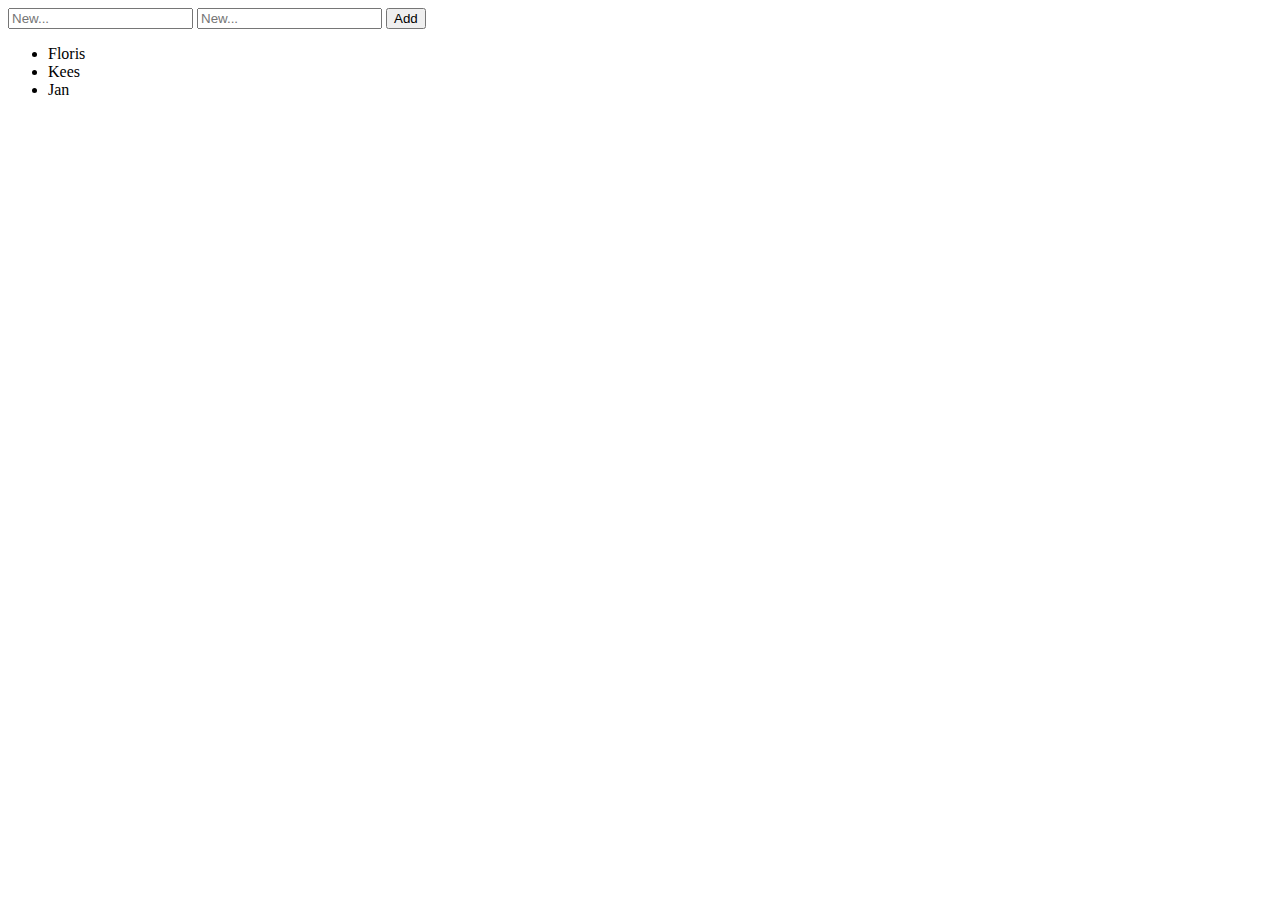
==== index.html @ f6ce6401 "versie 3 met filter functie" ====
<!DOCTYPE html>

<head>
<script>
    
    function myFilterFunction()
{

    var input, filter, ul, li, a, i, txtValue;
input = document.getElementById("myFilterBox");        
filter = input.value.toUpperCase();
 
  ul = document.getElementById("myList");
  li = ul.getElementsByTagName('li');
   
        
for (i = 0; i < li.length; i++) {
    txtValue = li[i].innerHTML;

if (txtValue.toUpperCase().indexOf(filter) > -1) {
li[i].style.display = "";
} else {
 li[i].style.display = "none";

    }
  }
}
    
    function voegIemandToe()
    
    {
    
    
var node = document.createElement("LI");
var sNaam = document.getElementById("myNewName").value;                                       // Create a <li> node
var textnode = document.createTextNode(sNaam);            // Create a text node
node.appendChild(textnode);                               // Append the text to <li>
document.getElementById("myList").appendChild(node);      // Append <li> to <ul> with id="myList"    
    
}
    
    
</script>
</head>

<html>
    
<body>


<input id="myFilterBox" type="text" onkeyup="myFilterFunction();" placeholder="New...">
<input id="myNewName" type="text " placeholder="New...">
<button onclick="voegIemandToe();">Add</button>
                      
    <ul id="myList">
<li>Floris</li>        
<li>Kees</li>
<li>Jan</li>
           
    </ul>
          
</body>    

</html>
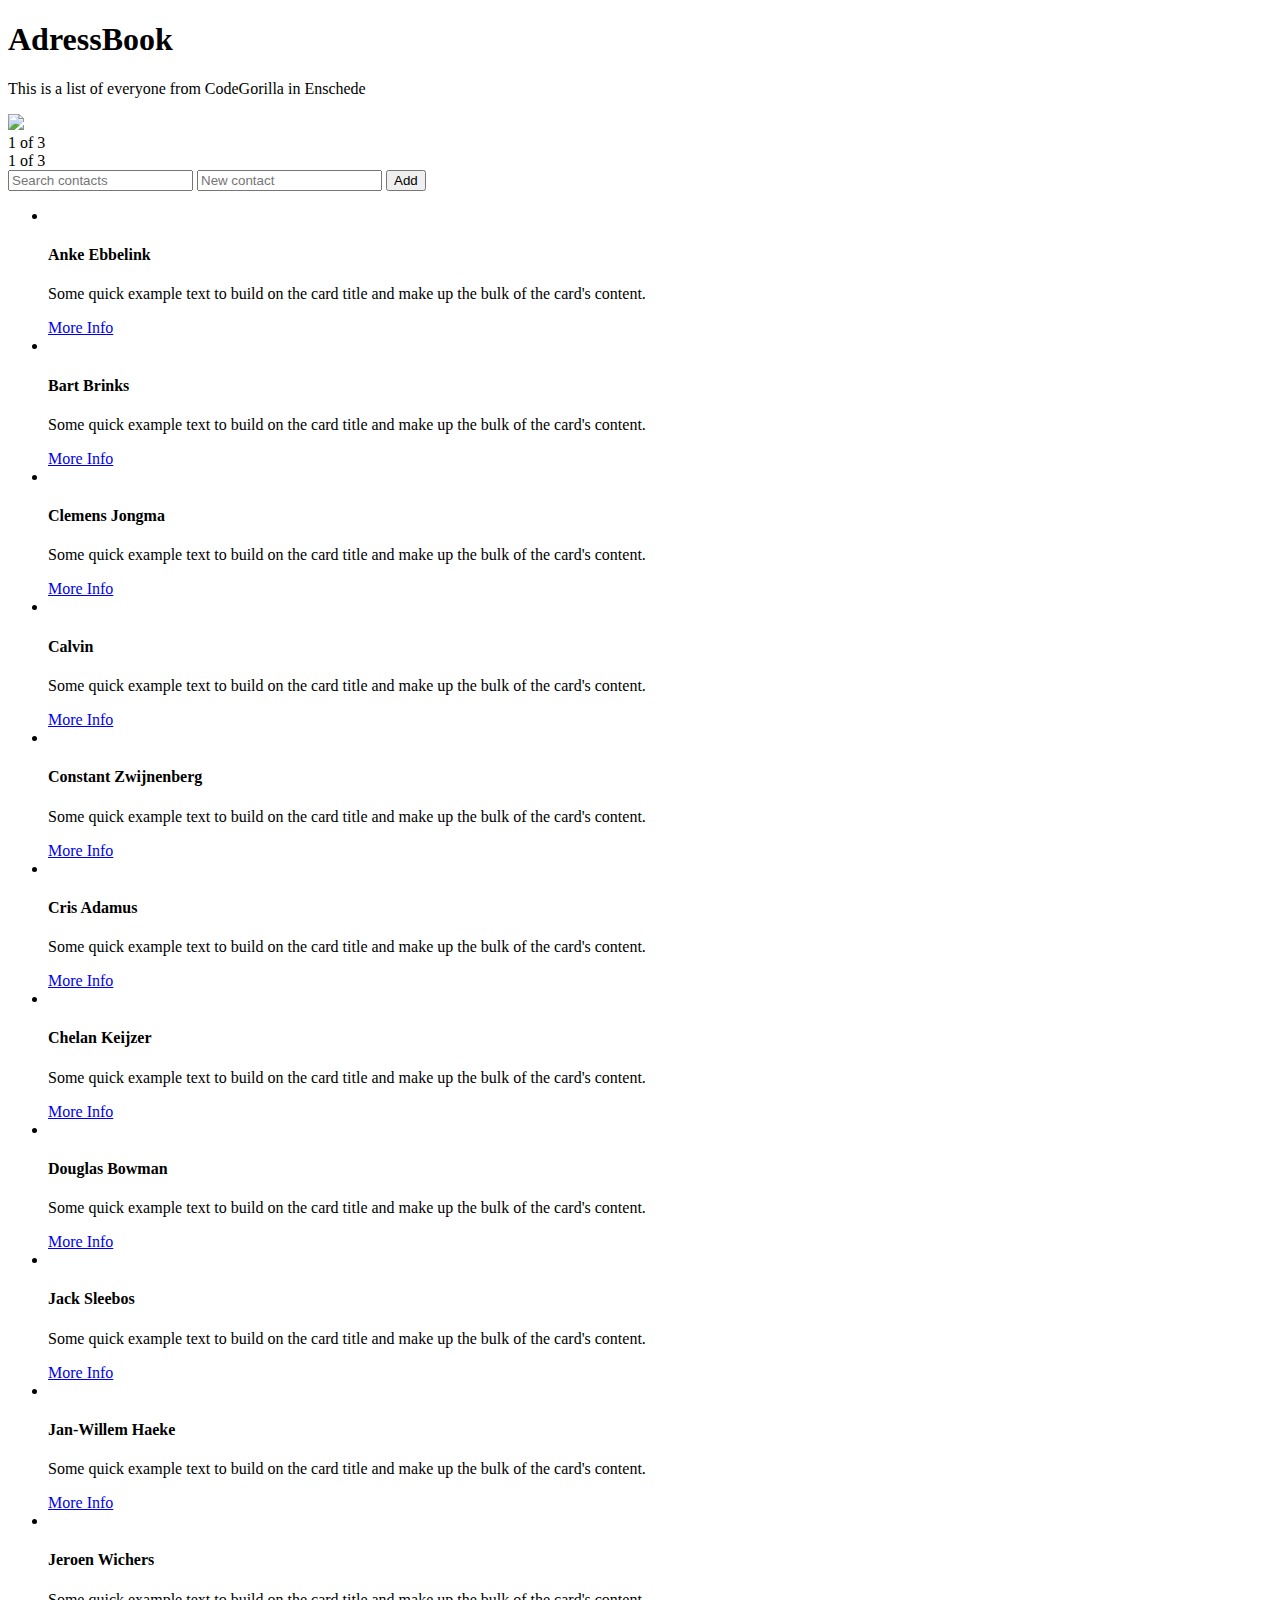
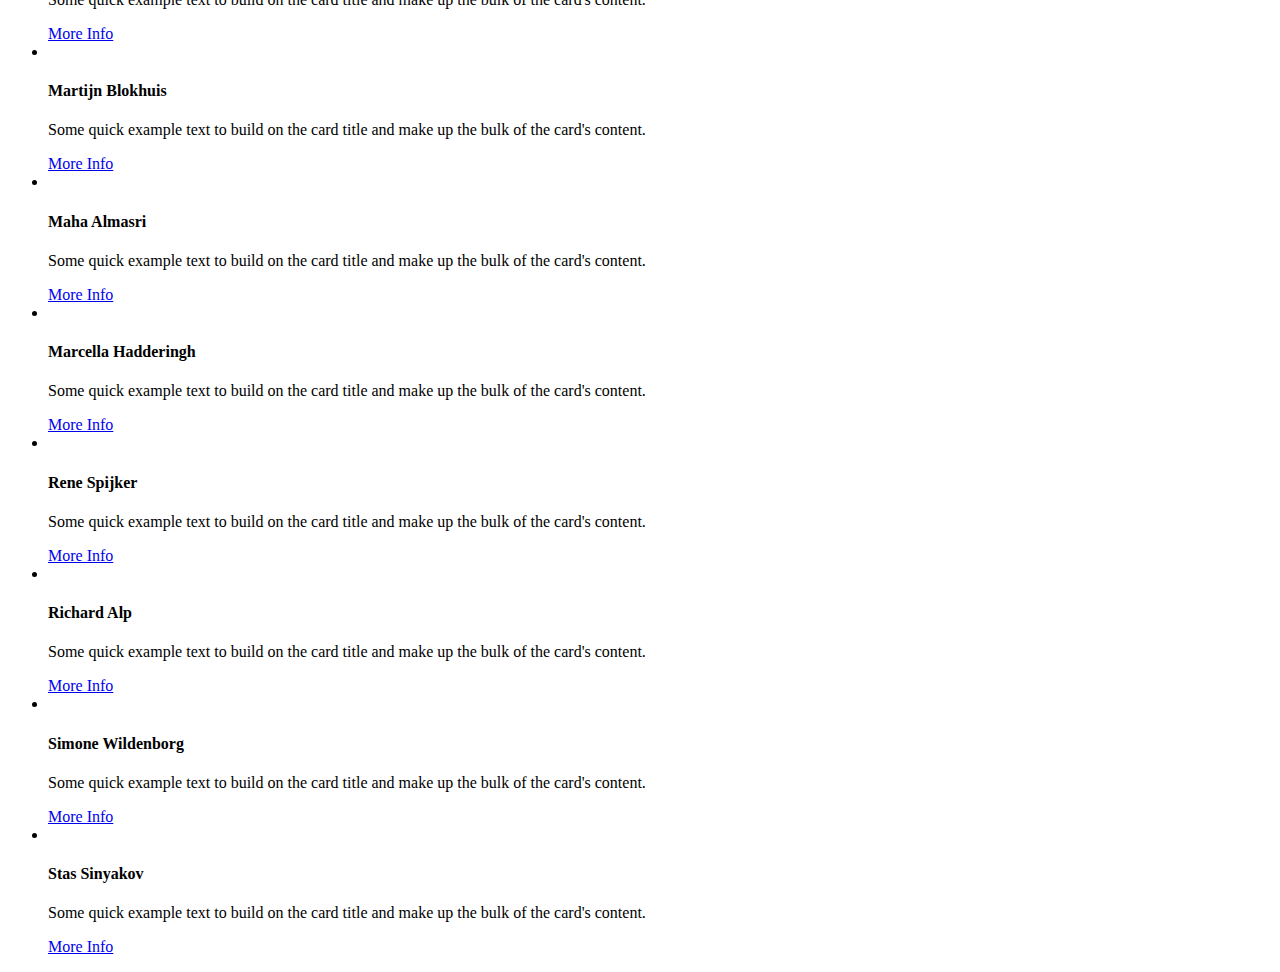
==== commit 1a2616f4: "Changed the overall look" ====
--- a/index.html
+++ b/index.html
@@ -1,7 +1,48 @@
-<!DOCTYPE html>
-
-<head>
-<script>
+<!doctype html>
+<html lang="en">
+  <head>
+    <!-- Required meta tags -->
+    <meta charset="utf-8">
+    <meta name="viewport" content="width=device-width, initial-scale=1, shrink-to-fit=no">
+
+    <!-- Bootstrap CSS -->
+    <link rel="stylesheet" href="https://stackpath.bootstrapcdn.com/bootstrap/4.1.3/css/bootstrap.min.css" integrity="sha384-MCw98/SFnGE8fJT3GXwEOngsV7Zt27NXFoaoApmYm81iuXoPkFOJwJ8ERdknLPMO" crossorigin="anonymous">
+
+    <title>AdressBook</title>
+  </head>
+  <body>
+
+   <div class="jumbotron jumbotron-fluid">
+  <div class="container">
+    <h1 class="display-4">AdressBook</h1>
+    <p class="lead">This is a list of everyone from CodeGorilla in Enschede</p>
+    <img src="img/CodeGorilla.png">
+  </div>
+</div>
+   
+   
+  </body>
+
+<!-- Equal width cols, same on all screen sizes -->
+<div class="container">
+  <div class="row">
+    <div class="col">
+      
+      
+      
+    </div>
+    <div class="col">
+      1 of 3
+    </div>
+    <div class="col">
+      1 of 3
+    </div>
+  </div>
+</div>
+
+
+
+  <script>
     
     function myFilterFunction()
 {
@@ -29,7 +70,7 @@
     function voegIemandToe()
     
     {
-    
+        
     
 var node = document.createElement("LI");
 var sNaam = document.getElementById("myNewName").value;                                       // Create a <li> node
@@ -39,26 +80,235 @@
     
 }
     
-    
 </script>
-</head>
-
-<html>
-    
-<body>
-
-
-<input id="myFilterBox" type="text" onkeyup="myFilterFunction();" placeholder="New...">
-<input id="myNewName" type="text " placeholder="New...">
+    
+<input id="myFilterBox" type="text" onkeyup="myFilterFunction();" placeholder="Search contacts">
+<input id="myNewName" type="text " placeholder="New contact">
 <button onclick="voegIemandToe();">Add</button>
                       
-    <ul id="myList">
-<li>Floris</li>        
-<li>Kees</li>
-<li>Jan</li>
-           
-    </ul>
-          
-</body>    
-
+    <ul id="myList"> 
+
+<li><div class="card">
+  <img class="card-img-top" src="img/asesoramiento_juridico-318x100.jpg" alt="">
+  <div class="card-body">
+    <h4 class="card-title">Anke Ebbelink</h4>
+    <p class="card-text">
+      Some quick example text to build on the card title
+      and make up the bulk of the card's content.
+    </p>
+    <a href="#!" class="btn btn-primary">More Info</a>
+  </div>
+</div></li>
+ 
+<li><div class="card">
+  <img class="card-img-top" src="img/asesoramiento_juridico-318x100.jpg" alt="">
+  <div class="card-body">
+    <h4 class="card-title">Bart Brinks</h4>
+    <p class="card-text">
+      Some quick example text to build on the card title
+      and make up the bulk of the card's content.
+    </p>
+    <a href="#!" class="btn btn-primary">More Info</a>
+  </div>
+</div></li>
+ 
+ <li><div class="card">
+  <img class="card-img-top" src="img/asesoramiento_juridico-318x100.jpg" alt="">
+  <div class="card-body">
+    <h4 class="card-title">Clemens Jongma</h4>
+    <p class="card-text">
+      Some quick example text to build on the card title
+      and make up the bulk of the card's content.
+    </p>
+    <a href="#!" class="btn btn-primary">More Info</a>
+  </div>
+</div></li>
+ 
+<li><div class="card">
+  <img class="card-img-top" src="img/asesoramiento_juridico-318x100.jpg" alt="">
+  <div class="card-body">
+    <h4 class="card-title">Calvin </h4>
+    <p class="card-text">
+      Some quick example text to build on the card title
+      and make up the bulk of the card's content.
+    </p>
+    <a href="#!" class="btn btn-primary">More Info</a>
+  </div>
+</div></li>
+
+<li><div class="card">
+  <img class="card-img-top" src="img/asesoramiento_juridico-318x100.jpg" alt="">
+  <div class="card-body">
+    <h4 class="card-title">Constant Zwijnenberg</h4>
+    <p class="card-text">
+      Some quick example text to build on the card title
+      and make up the bulk of the card's content.
+    </p>
+    <a href="#!" class="btn btn-primary">More Info</a>
+  </div>
+</div></li>
+
+<li><div class="card">
+  <img class="card-img-top" src="img/asesoramiento_juridico-318x100.jpg" alt="">
+  <div class="card-body">
+    <h4 class="card-title">Cris Adamus</h4>
+    <p class="card-text">
+      Some quick example text to build on the card title
+      and make up the bulk of the card's content.
+    </p>
+    <a href="#!" class="btn btn-primary">More Info</a>
+  </div>
+</div></li>
+
+<li><div class="card">
+  <img class="card-img-top" src="img/asesoramiento_juridico-318x100.jpg" alt="">
+  <div class="card-body">
+    <h4 class="card-title">Chelan Keijzer</h4>
+    <p class="card-text">
+      Some quick example text to build on the card title
+      and make up the bulk of the card's content.
+    </p>
+    <a href="#!" class="btn btn-primary">More Info</a>
+  </div>
+</div></li>
+
+<li><div class="card">
+  <img class="card-img-top" src="img/asesoramiento_juridico-318x100.jpg" alt="">
+  <div class="card-body">
+    <h4 class="card-title">Douglas Bowman</h4>
+    <p class="card-text">
+      Some quick example text to build on the card title
+      and make up the bulk of the card's content.
+    </p>
+    <a href="#!" class="btn btn-primary">More Info</a>
+  </div>
+</div></li>
+
+<li><div class="card">
+  <img class="card-img-top" src="img/asesoramiento_juridico-318x100.jpg" alt="">
+  <div class="card-body">
+    <h4 class="card-title">Jack Sleebos</h4>
+    <p class="card-text">
+      Some quick example text to build on the card title
+      and make up the bulk of the card's content.
+    </p>
+    <a href="#!" class="btn btn-primary">More Info</a>
+  </div>
+</div></li>
+
+<li><div class="card">
+  <img class="card-img-top" src="img/asesoramiento_juridico-318x100.jpg" alt="">
+  <div class="card-body">
+    <h4 class="card-title">Jan-Willem Haeke</h4>
+    <p class="card-text">
+      Some quick example text to build on the card title
+      and make up the bulk of the card's content.
+    </p>
+    <a href="#!" class="btn btn-primary">More Info</a>
+  </div>
+</div></li>
+
+<li><div class="card">
+  <img class="card-img-top" src="img/asesoramiento_juridico-318x100.jpg" alt="">
+  <div class="card-body">
+    <h4 class="card-title">Jeroen Wichers</h4>
+    <p class="card-text">
+      Some quick example text to build on the card title
+      and make up the bulk of the card's content.
+    </p>
+    <a href="#!" class="btn btn-primary">More Info</a>
+  </div>
+</div></li>
+
+<li><div class="card">
+  <img class="card-img-top" src="img/asesoramiento_juridico-318x100.jpg" alt="">
+  <div class="card-body">
+    <h4 class="card-title">Martijn Blokhuis</h4>
+    <p class="card-text">
+      Some quick example text to build on the card title
+      and make up the bulk of the card's content.
+    </p>
+    <a href="#!" class="btn btn-primary">More Info</a>
+  </div>
+</div></li>
+
+<li><div class="card">
+  <img class="card-img-top" src="img/asesoramiento_juridico-318x100.jpg" alt="">
+  <div class="card-body">
+    <h4 class="card-title">Maha Almasri</h4>
+    <p class="card-text">
+      Some quick example text to build on the card title
+      and make up the bulk of the card's content.
+    </p>
+    <a href="#!" class="btn btn-primary">More Info</a>
+  </div>
+</div></li>
+
+<li><div class="card">
+  <img class="card-img-top" src="img/asesoramiento_juridico-318x100.jpg" alt="">
+  <div class="card-body">
+    <h4 class="card-title">Marcella Hadderingh</h4>
+    <p class="card-text">
+      Some quick example text to build on the card title
+      and make up the bulk of the card's content.
+    </p>
+    <a href="#!" class="btn btn-primary">More Info</a>
+  </div>
+</div></li>
+
+<li><div class="card">
+  <img class="card-img-top" src="img/asesoramiento_juridico-318x100.jpg" alt="">
+  <div class="card-body">
+    <h4 class="card-title">Rene Spijker</h4>
+    <p class="card-text">
+      Some quick example text to build on the card title
+      and make up the bulk of the card's content.
+    </p>
+    <a href="#!" class="btn btn-primary">More Info</a>
+  </div>
+</div></li>
+
+<li><div class="card">
+  <img class="card-img-top" src="img/asesoramiento_juridico-318x100.jpg" alt="">
+  <div class="card-body">
+    <h4 class="card-title">Richard Alp</h4>
+    <p class="card-text">
+      Some quick example text to build on the card title
+      and make up the bulk of the card's content.
+    </p>
+    <a href="#!" class="btn btn-primary">More Info</a>
+  </div>
+</div></li>
+
+<li><div class="card">
+  <img class="card-img-top" src="img/asesoramiento_juridico-318x100.jpg" alt="">
+  <div class="card-body">
+    <h4 class="card-title">Simone Wildenborg</h4>
+    <p class="card-text">
+      Some quick example text to build on the card title
+      and make up the bulk of the card's content.
+    </p>
+    <a href="#!" class="btn btn-primary">More Info</a>
+  </div>
+</div></li>
+
+<li><div class="card">
+  <img class="card-img-top" src="img/asesoramiento_juridico-318x100.jpg" alt="">
+  <div class="card-body">
+    <h4 class="card-title">Stas Sinyakov</h4>
+    <p class="card-text">
+      Some quick example text to build on the card title
+      and make up the bulk of the card's content.
+    </p>
+    <a href="#!" class="btn btn-primary">More Info</a>
+  </div>
+</div></li>
+     </ul>
+   
+   
+    <!-- Optional JavaScript -->
+    <!-- jQuery first, then Popper.js, then Bootstrap JS -->
+    <script src="https://code.jquery.com/jquery-3.3.1.slim.min.js" integrity="sha384-q8i/X+965DzO0rT7abK41JStQIAqVgRVzpbzo5smXKp4YfRvH+8abtTE1Pi6jizo" crossorigin="anonymous"></script>
+    <script src="https://cdnjs.cloudflare.com/ajax/libs/popper.js/1.14.3/umd/popper.min.js" integrity="sha384-ZMP7rVo3mIykV+2+9J3UJ46jBk0WLaUAdn689aCwoqbBJiSnjAK/l8WvCWPIPm49" crossorigin="anonymous"></script>
+    <script src="https://stackpath.bootstrapcdn.com/bootstrap/4.1.3/js/bootstrap.min.js" integrity="sha384-ChfqqxuZUCnJSK3+MXmPNIyE6ZbWh2IMqE241rYiqJxyMiZ6OW/JmZQ5stwEULTy" crossorigin="anonymous"></script>
 </html>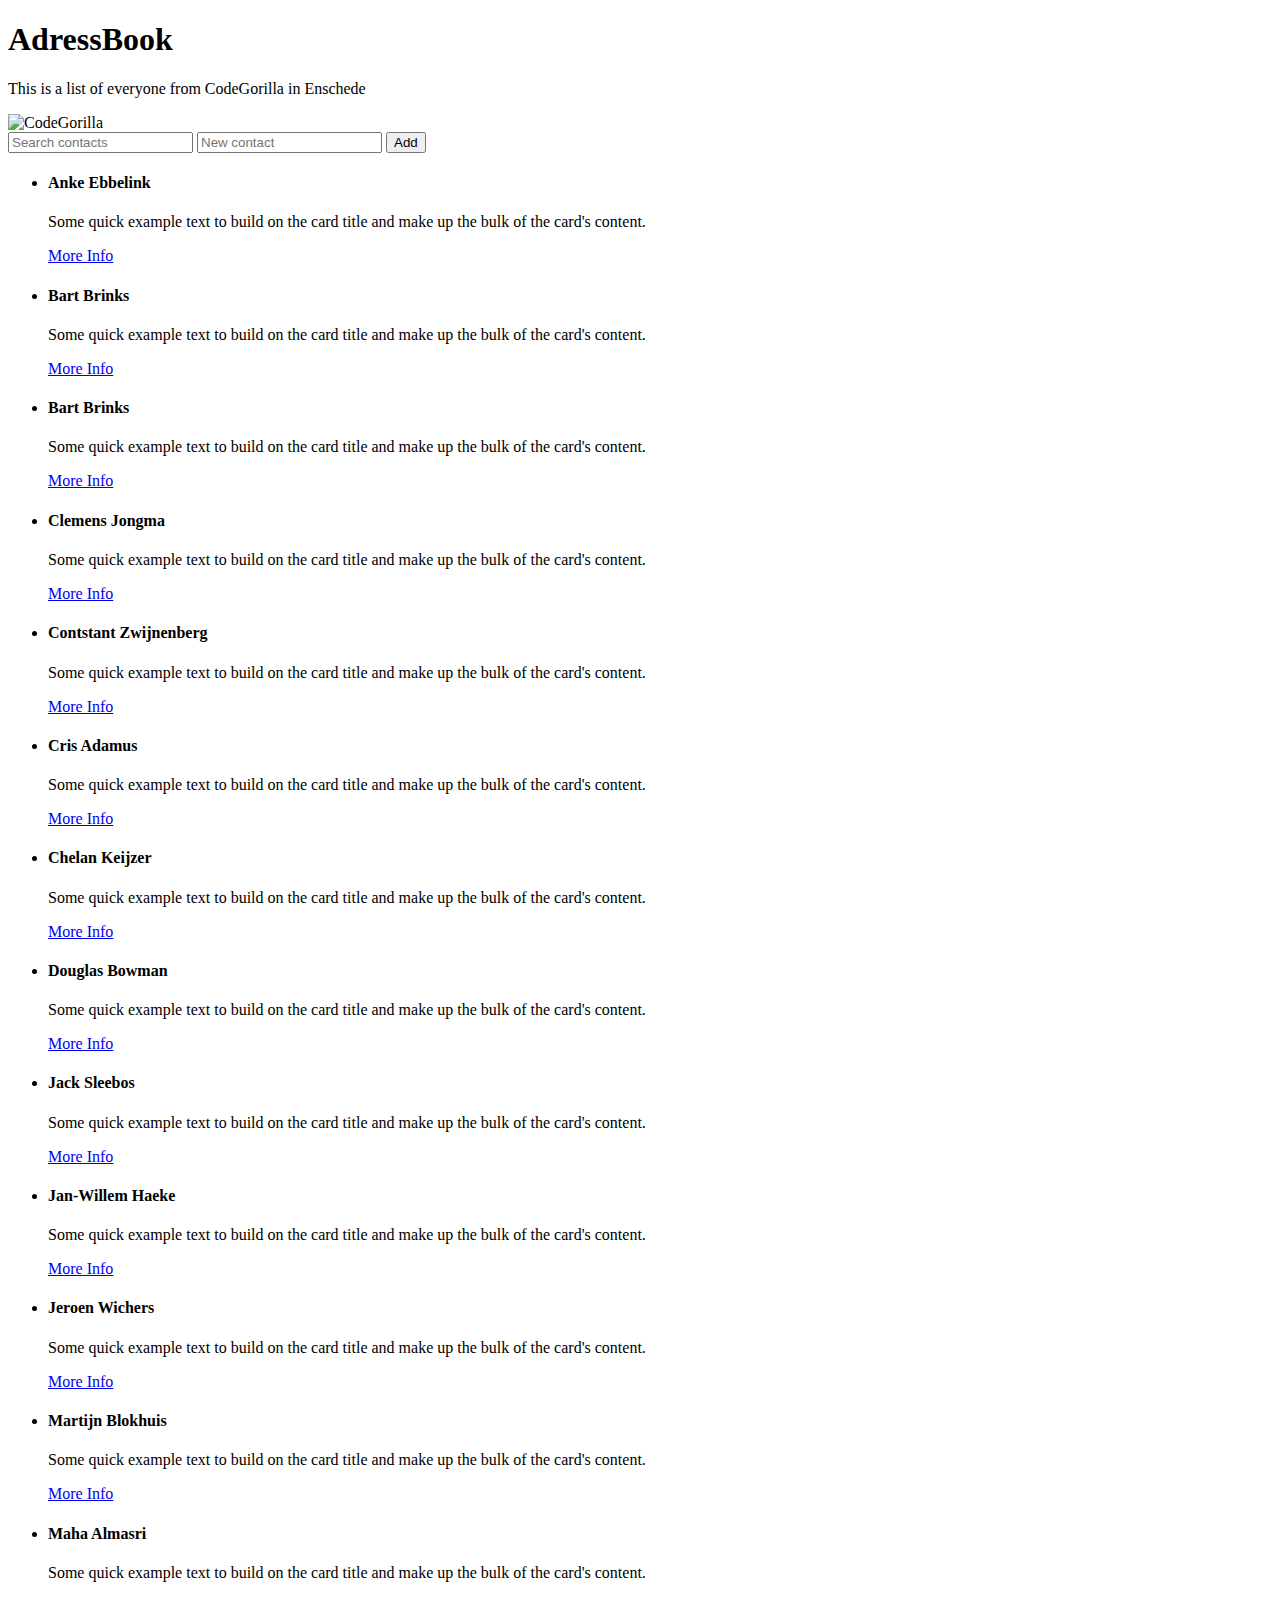
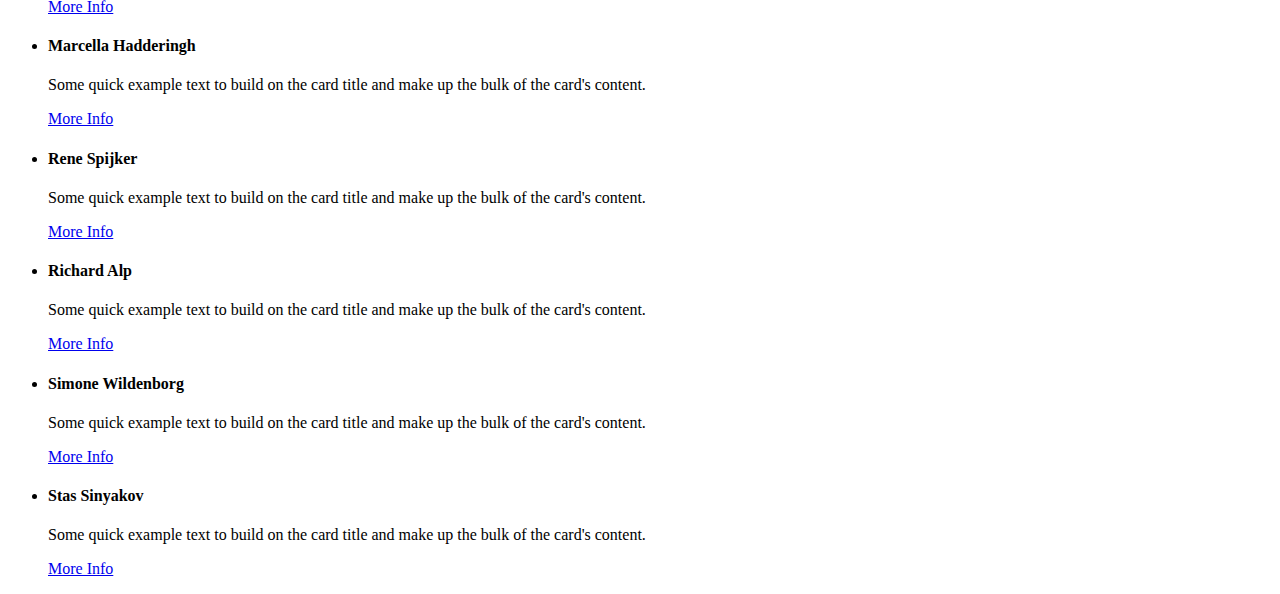
==== commit 17ce793d: "Styled the page" ====
--- a/index.html
+++ b/index.html
@@ -7,6 +7,7 @@
 
     <!-- Bootstrap CSS -->
     <link rel="stylesheet" href="https://stackpath.bootstrapcdn.com/bootstrap/4.1.3/css/bootstrap.min.css" integrity="sha384-MCw98/SFnGE8fJT3GXwEOngsV7Zt27NXFoaoApmYm81iuXoPkFOJwJ8ERdknLPMO" crossorigin="anonymous">
+    <link rel="stylesheet" href="css/style.css">
 
     <title>AdressBook</title>
   </head>
@@ -16,31 +17,14 @@
   <div class="container">
     <h1 class="display-4">AdressBook</h1>
     <p class="lead">This is a list of everyone from CodeGorilla in Enschede</p>
-    <img src="img/CodeGorilla.png">
+   <img src="img/CodeGorilla.png" alt="CodeGorilla" class="imgcenter">
+    
+
   </div>
 </div>
    
    
   </body>
-
-<!-- Equal width cols, same on all screen sizes -->
-<div class="container">
-  <div class="row">
-    <div class="col">
-      
-      
-      
-    </div>
-    <div class="col">
-      1 of 3
-    </div>
-    <div class="col">
-      1 of 3
-    </div>
-  </div>
-</div>
-
-
 
   <script>
     
@@ -89,7 +73,6 @@
     <ul id="myList"> 
 
 <li><div class="card">
-  <img class="card-img-top" src="img/asesoramiento_juridico-318x100.jpg" alt="">
   <div class="card-body">
     <h4 class="card-title">Anke Ebbelink</h4>
     <p class="card-text">
@@ -99,9 +82,9 @@
     <a href="#!" class="btn btn-primary">More Info</a>
   </div>
 </div></li>
- 
-<li><div class="card">
-  <img class="card-img-top" src="img/asesoramiento_juridico-318x100.jpg" alt="">
+
+
+<li><div class="card">
   <div class="card-body">
     <h4 class="card-title">Bart Brinks</h4>
     <p class="card-text">
@@ -111,45 +94,41 @@
     <a href="#!" class="btn btn-primary">More Info</a>
   </div>
 </div></li>
+
+<li><div class="card">
+  <div class="card-body">
+    <h4 class="card-title">Bart Brinks</h4>
+    <p class="card-text">
+      Some quick example text to build on the card title
+      and make up the bulk of the card's content.
+    </p>
+    <a href="#!" class="btn btn-primary">More Info</a>
+  </div>
+</div></li>
+ 
+<li><div class="card">
+  <div class="card-body">
+    <h4 class="card-title">Clemens Jongma</h4>
+    <p class="card-text">
+      Some quick example text to build on the card title
+      and make up the bulk of the card's content.
+    </p>
+    <a href="#!" class="btn btn-primary">More Info</a>
+  </div>
+</div></li> 
+ 
+<li><div class="card">
+  <div class="card-body">
+    <h4 class="card-title">Contstant Zwijnenberg</h4>
+    <p class="card-text">
+      Some quick example text to build on the card title
+      and make up the bulk of the card's content.
+    </p>
+    <a href="#!" class="btn btn-primary">More Info</a>
+  </div>
+</div></li>
  
  <li><div class="card">
-  <img class="card-img-top" src="img/asesoramiento_juridico-318x100.jpg" alt="">
-  <div class="card-body">
-    <h4 class="card-title">Clemens Jongma</h4>
-    <p class="card-text">
-      Some quick example text to build on the card title
-      and make up the bulk of the card's content.
-    </p>
-    <a href="#!" class="btn btn-primary">More Info</a>
-  </div>
-</div></li>
- 
-<li><div class="card">
-  <img class="card-img-top" src="img/asesoramiento_juridico-318x100.jpg" alt="">
-  <div class="card-body">
-    <h4 class="card-title">Calvin </h4>
-    <p class="card-text">
-      Some quick example text to build on the card title
-      and make up the bulk of the card's content.
-    </p>
-    <a href="#!" class="btn btn-primary">More Info</a>
-  </div>
-</div></li>
-
-<li><div class="card">
-  <img class="card-img-top" src="img/asesoramiento_juridico-318x100.jpg" alt="">
-  <div class="card-body">
-    <h4 class="card-title">Constant Zwijnenberg</h4>
-    <p class="card-text">
-      Some quick example text to build on the card title
-      and make up the bulk of the card's content.
-    </p>
-    <a href="#!" class="btn btn-primary">More Info</a>
-  </div>
-</div></li>
-
-<li><div class="card">
-  <img class="card-img-top" src="img/asesoramiento_juridico-318x100.jpg" alt="">
   <div class="card-body">
     <h4 class="card-title">Cris Adamus</h4>
     <p class="card-text">
@@ -159,9 +138,8 @@
     <a href="#!" class="btn btn-primary">More Info</a>
   </div>
 </div></li>
-
-<li><div class="card">
-  <img class="card-img-top" src="img/asesoramiento_juridico-318x100.jpg" alt="">
+ 
+<li><div class="card">
   <div class="card-body">
     <h4 class="card-title">Chelan Keijzer</h4>
     <p class="card-text">
@@ -173,7 +151,6 @@
 </div></li>
 
 <li><div class="card">
-  <img class="card-img-top" src="img/asesoramiento_juridico-318x100.jpg" alt="">
   <div class="card-body">
     <h4 class="card-title">Douglas Bowman</h4>
     <p class="card-text">
@@ -185,7 +162,6 @@
 </div></li>
 
 <li><div class="card">
-  <img class="card-img-top" src="img/asesoramiento_juridico-318x100.jpg" alt="">
   <div class="card-body">
     <h4 class="card-title">Jack Sleebos</h4>
     <p class="card-text">
@@ -197,7 +173,6 @@
 </div></li>
 
 <li><div class="card">
-  <img class="card-img-top" src="img/asesoramiento_juridico-318x100.jpg" alt="">
   <div class="card-body">
     <h4 class="card-title">Jan-Willem Haeke</h4>
     <p class="card-text">
@@ -209,7 +184,6 @@
 </div></li>
 
 <li><div class="card">
-  <img class="card-img-top" src="img/asesoramiento_juridico-318x100.jpg" alt="">
   <div class="card-body">
     <h4 class="card-title">Jeroen Wichers</h4>
     <p class="card-text">
@@ -221,7 +195,6 @@
 </div></li>
 
 <li><div class="card">
-  <img class="card-img-top" src="img/asesoramiento_juridico-318x100.jpg" alt="">
   <div class="card-body">
     <h4 class="card-title">Martijn Blokhuis</h4>
     <p class="card-text">
@@ -233,7 +206,6 @@
 </div></li>
 
 <li><div class="card">
-  <img class="card-img-top" src="img/asesoramiento_juridico-318x100.jpg" alt="">
   <div class="card-body">
     <h4 class="card-title">Maha Almasri</h4>
     <p class="card-text">
@@ -245,7 +217,6 @@
 </div></li>
 
 <li><div class="card">
-  <img class="card-img-top" src="img/asesoramiento_juridico-318x100.jpg" alt="">
   <div class="card-body">
     <h4 class="card-title">Marcella Hadderingh</h4>
     <p class="card-text">
@@ -257,7 +228,6 @@
 </div></li>
 
 <li><div class="card">
-  <img class="card-img-top" src="img/asesoramiento_juridico-318x100.jpg" alt="">
   <div class="card-body">
     <h4 class="card-title">Rene Spijker</h4>
     <p class="card-text">
@@ -269,7 +239,6 @@
 </div></li>
 
 <li><div class="card">
-  <img class="card-img-top" src="img/asesoramiento_juridico-318x100.jpg" alt="">
   <div class="card-body">
     <h4 class="card-title">Richard Alp</h4>
     <p class="card-text">
@@ -281,7 +250,6 @@
 </div></li>
 
 <li><div class="card">
-  <img class="card-img-top" src="img/asesoramiento_juridico-318x100.jpg" alt="">
   <div class="card-body">
     <h4 class="card-title">Simone Wildenborg</h4>
     <p class="card-text">
@@ -293,7 +261,6 @@
 </div></li>
 
 <li><div class="card">
-  <img class="card-img-top" src="img/asesoramiento_juridico-318x100.jpg" alt="">
   <div class="card-body">
     <h4 class="card-title">Stas Sinyakov</h4>
     <p class="card-text">
@@ -303,7 +270,7 @@
     <a href="#!" class="btn btn-primary">More Info</a>
   </div>
 </div></li>
-     </ul>
+
    
    
     <!-- Optional JavaScript -->
--- a/css/style.css
+++ b/css/style.css
@@ -0,0 +1 @@
+css
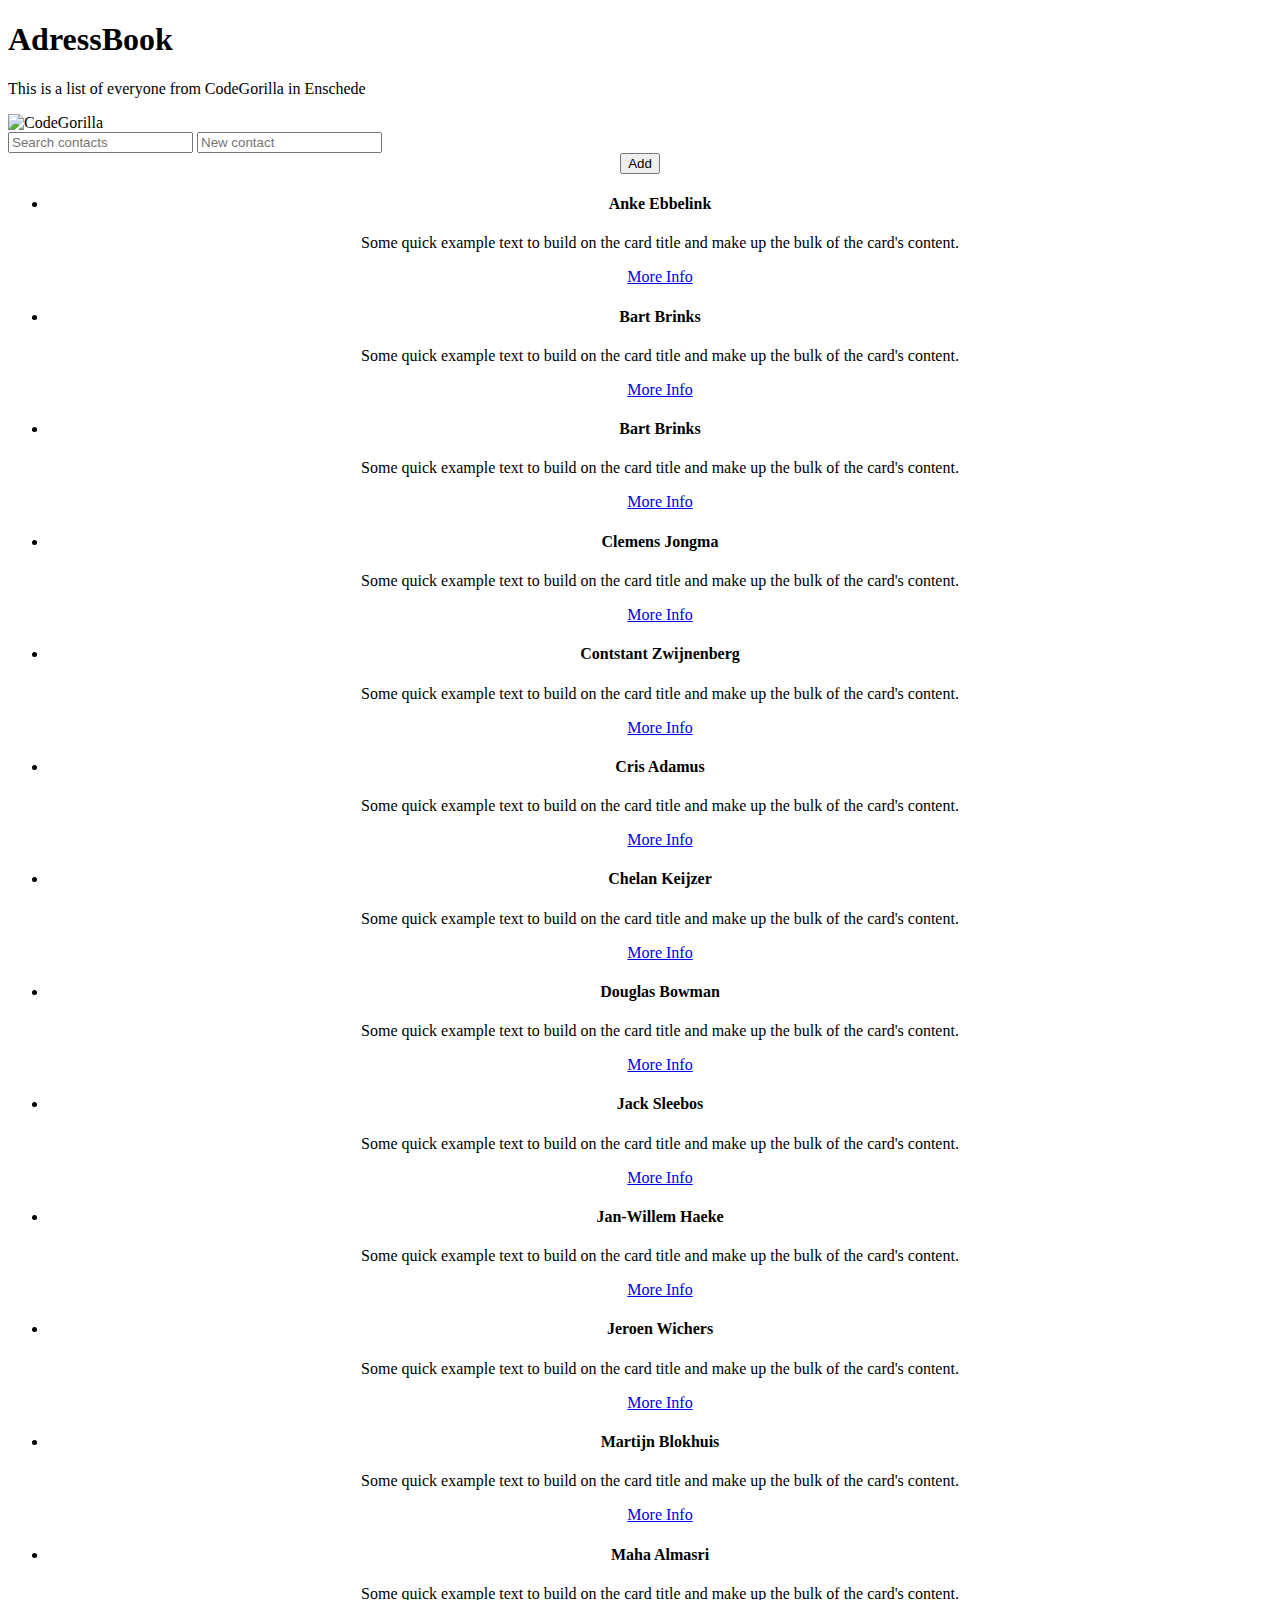
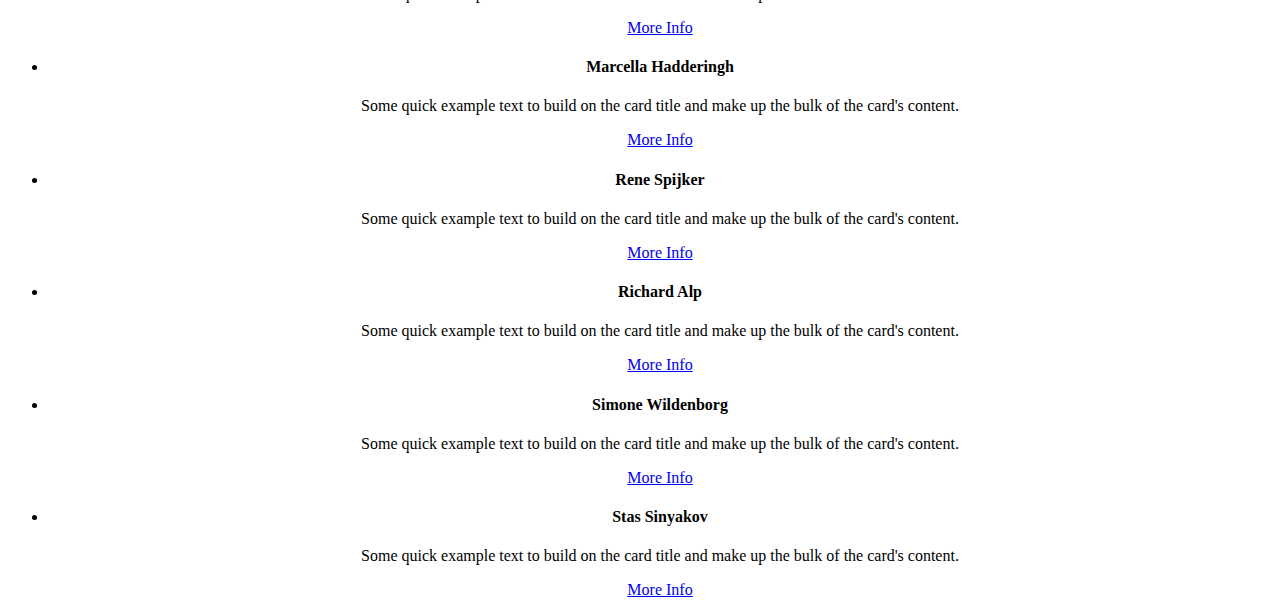
==== commit 59bc14de: "putt the search buttons in the centre" ====
--- a/index.html
+++ b/index.html
@@ -65,9 +65,12 @@
 }
     
 </script>
+
     
 <input id="myFilterBox" type="text" onkeyup="myFilterFunction();" placeholder="Search contacts">
 <input id="myNewName" type="text " placeholder="New contact">
+
+<div style="text-align:center;">
 <button onclick="voegIemandToe();">Add</button>
                       
     <ul id="myList"> 
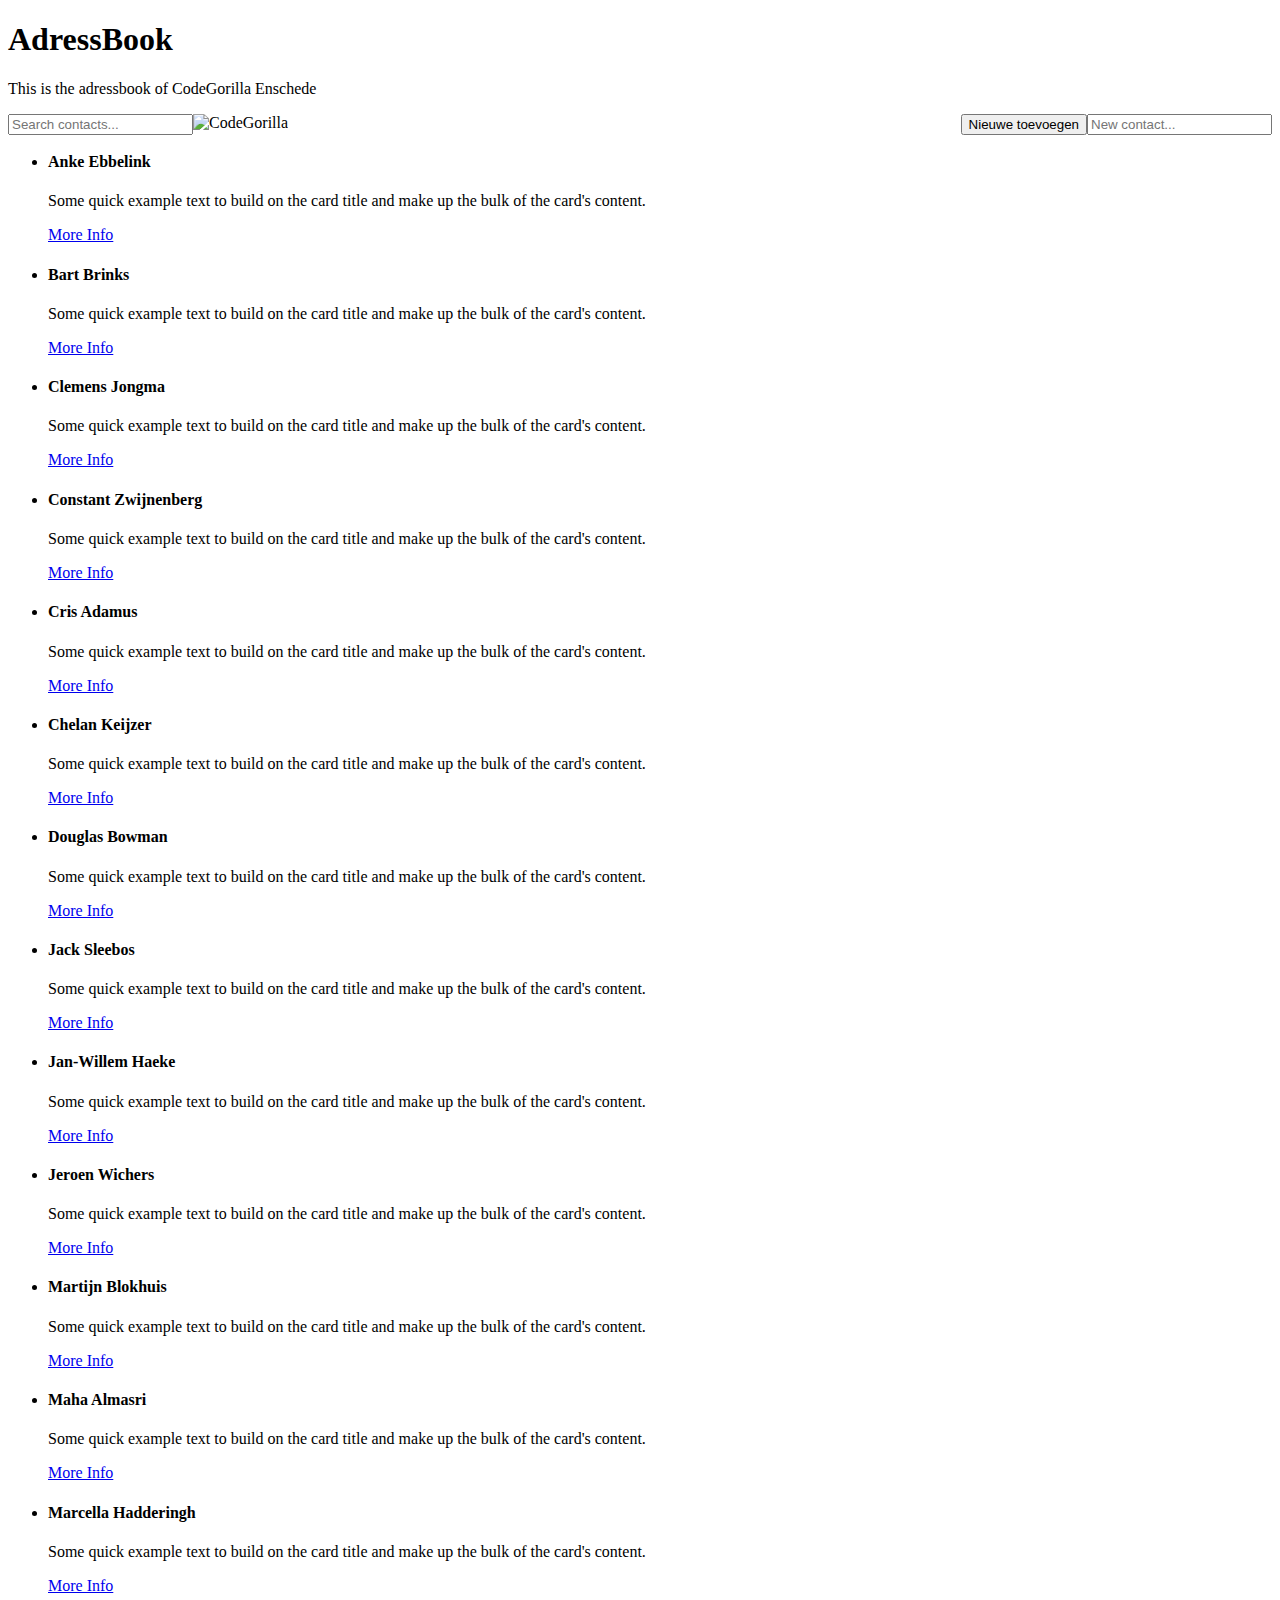
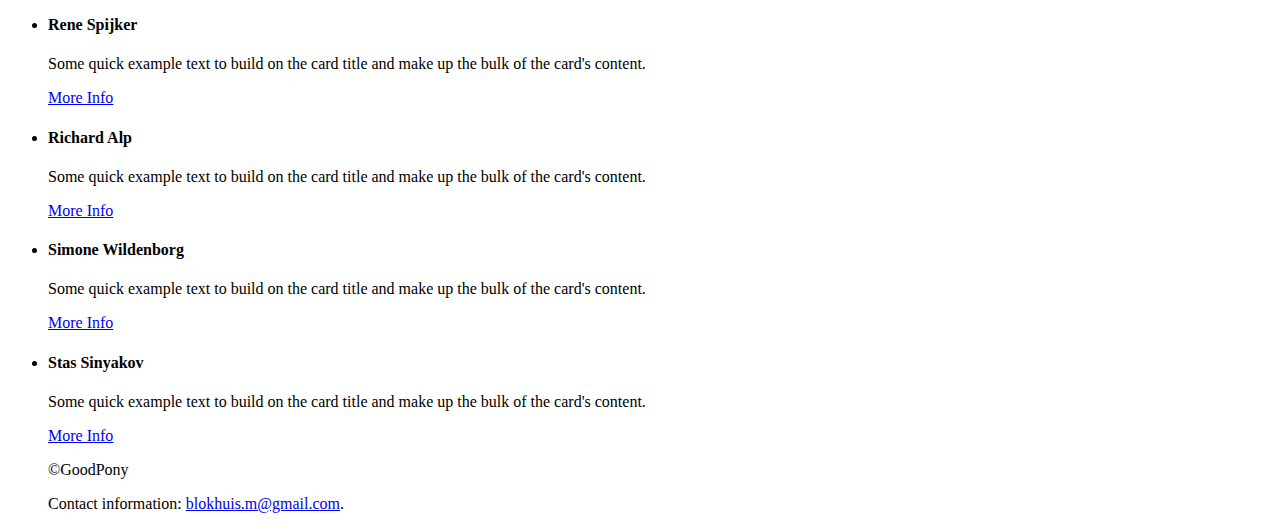
==== commit 2fa22388: "changed tthe possition and look of buttons" ====
--- a/index.html
+++ b/index.html
@@ -1,79 +1,59 @@
 <!doctype html>
 <html lang="en">
-  <head>
+ 
+<head>
     <!-- Required meta tags -->
     <meta charset="utf-8">
     <meta name="viewport" content="width=device-width, initial-scale=1, shrink-to-fit=no">
-
+    
     <!-- Bootstrap CSS -->
     <link rel="stylesheet" href="https://stackpath.bootstrapcdn.com/bootstrap/4.1.3/css/bootstrap.min.css" integrity="sha384-MCw98/SFnGE8fJT3GXwEOngsV7Zt27NXFoaoApmYm81iuXoPkFOJwJ8ERdknLPMO" crossorigin="anonymous">
+    <script src="sript.js"></script>
+    
     <link rel="stylesheet" href="css/style.css">
-
-    <title>AdressBook</title>
   </head>
-  <body>
 
    <div class="jumbotron jumbotron-fluid">
   <div class="container">
     <h1 class="display-4">AdressBook</h1>
-    <p class="lead">This is a list of everyone from CodeGorilla in Enschede</p>
+    <p class="lead">This is the adressbook of CodeGorilla Enschede</p>
    <img src="img/CodeGorilla.png" alt="CodeGorilla" class="imgcenter">
-    
-
+   
+   <!-- Search contacts box
+======================================================== -->    
+<body>
+       
+  <div style="float:left">
+    <div id="Search">
+      <input id="myFilterBox" type="text" placeholder="Search contacts..." onkeyup="myFilterFunction();">
+      </div>
+    </div>
+  
+    <div style="float:right">
+      <div id="new">
+        <input id="myNewName" type="text" placeholder="New contact...">
+        </div>
+      </div>
+<div style="float:right">
+  <div style="text-align:center;">
+    <button type="button1" class="btn btn-square btn-success" onclick="voegIemandToe();">Nieuwe toevoegen</button>
+
+    </div>
+    </div>
+
+    </div>
+   
   </div>
 </div>
    
-   
-  </body>
-
-  <script>
-    
-    function myFilterFunction()
-{
-
-    var input, filter, ul, li, a, i, txtValue;
-input = document.getElementById("myFilterBox");        
-filter = input.value.toUpperCase();
- 
-  ul = document.getElementById("myList");
-  li = ul.getElementsByTagName('li');
-   
-        
-for (i = 0; i < li.length; i++) {
-    txtValue = li[i].innerHTML;
-
-if (txtValue.toUpperCase().indexOf(filter) > -1) {
-li[i].style.display = "";
-} else {
- li[i].style.display = "none";
-
-    }
-  }
-}
-    
-    function voegIemandToe()
-    
-    {
-        
-    
-var node = document.createElement("LI");
-var sNaam = document.getElementById("myNewName").value;                                       // Create a <li> node
-var textnode = document.createTextNode(sNaam);            // Create a text node
-node.appendChild(textnode);                               // Append the text to <li>
-document.getElementById("myList").appendChild(node);      // Append <li> to <ul> with id="myList"    
-    
-}
-    
-</script>
-
-    
-<input id="myFilterBox" type="text" onkeyup="myFilterFunction();" placeholder="Search contacts">
-<input id="myNewName" type="text " placeholder="New contact">
-
-<div style="text-align:center;">
-<button onclick="voegIemandToe();">Add</button>
-                      
-    <ul id="myList"> 
+<!-- Add new contact button
+======================================================== -->    
+
+
+                
+<!-- Contact list 
+======================================================== -->               
+<ul id="myList"> 
 
 <li><div class="card">
   <div class="card-body">
@@ -100,17 +80,6 @@
 
 <li><div class="card">
   <div class="card-body">
-    <h4 class="card-title">Bart Brinks</h4>
-    <p class="card-text">
-      Some quick example text to build on the card title
-      and make up the bulk of the card's content.
-    </p>
-    <a href="#!" class="btn btn-primary">More Info</a>
-  </div>
-</div></li>
- 
-<li><div class="card">
-  <div class="card-body">
     <h4 class="card-title">Clemens Jongma</h4>
     <p class="card-text">
       Some quick example text to build on the card title
@@ -122,7 +91,7 @@
  
 <li><div class="card">
   <div class="card-body">
-    <h4 class="card-title">Contstant Zwijnenberg</h4>
+    <h4 class="card-title">Constant Zwijnenberg</h4>
     <p class="card-text">
       Some quick example text to build on the card title
       and make up the bulk of the card's content.
@@ -274,11 +243,20 @@
   </div>
 </div></li>
 
-   
+
    
     <!-- Optional JavaScript -->
     <!-- jQuery first, then Popper.js, then Bootstrap JS -->
     <script src="https://code.jquery.com/jquery-3.3.1.slim.min.js" integrity="sha384-q8i/X+965DzO0rT7abK41JStQIAqVgRVzpbzo5smXKp4YfRvH+8abtTE1Pi6jizo" crossorigin="anonymous"></script>
     <script src="https://cdnjs.cloudflare.com/ajax/libs/popper.js/1.14.3/umd/popper.min.js" integrity="sha384-ZMP7rVo3mIykV+2+9J3UJ46jBk0WLaUAdn689aCwoqbBJiSnjAK/l8WvCWPIPm49" crossorigin="anonymous"></script>
     <script src="https://stackpath.bootstrapcdn.com/bootstrap/4.1.3/js/bootstrap.min.js" integrity="sha384-ChfqqxuZUCnJSK3+MXmPNIyE6ZbWh2IMqE241rYiqJxyMiZ6OW/JmZQ5stwEULTy" crossorigin="anonymous"></script>
+    
+<footer>
+  <p>&copy;GoodPony</p>
+  <p>Contact information: <a href="mailto:blokhuis.m@gmai.com">
+  blokhuis.m@gmail.com</a>.</p>
+</footer>
+  
+</body>
+
 </html>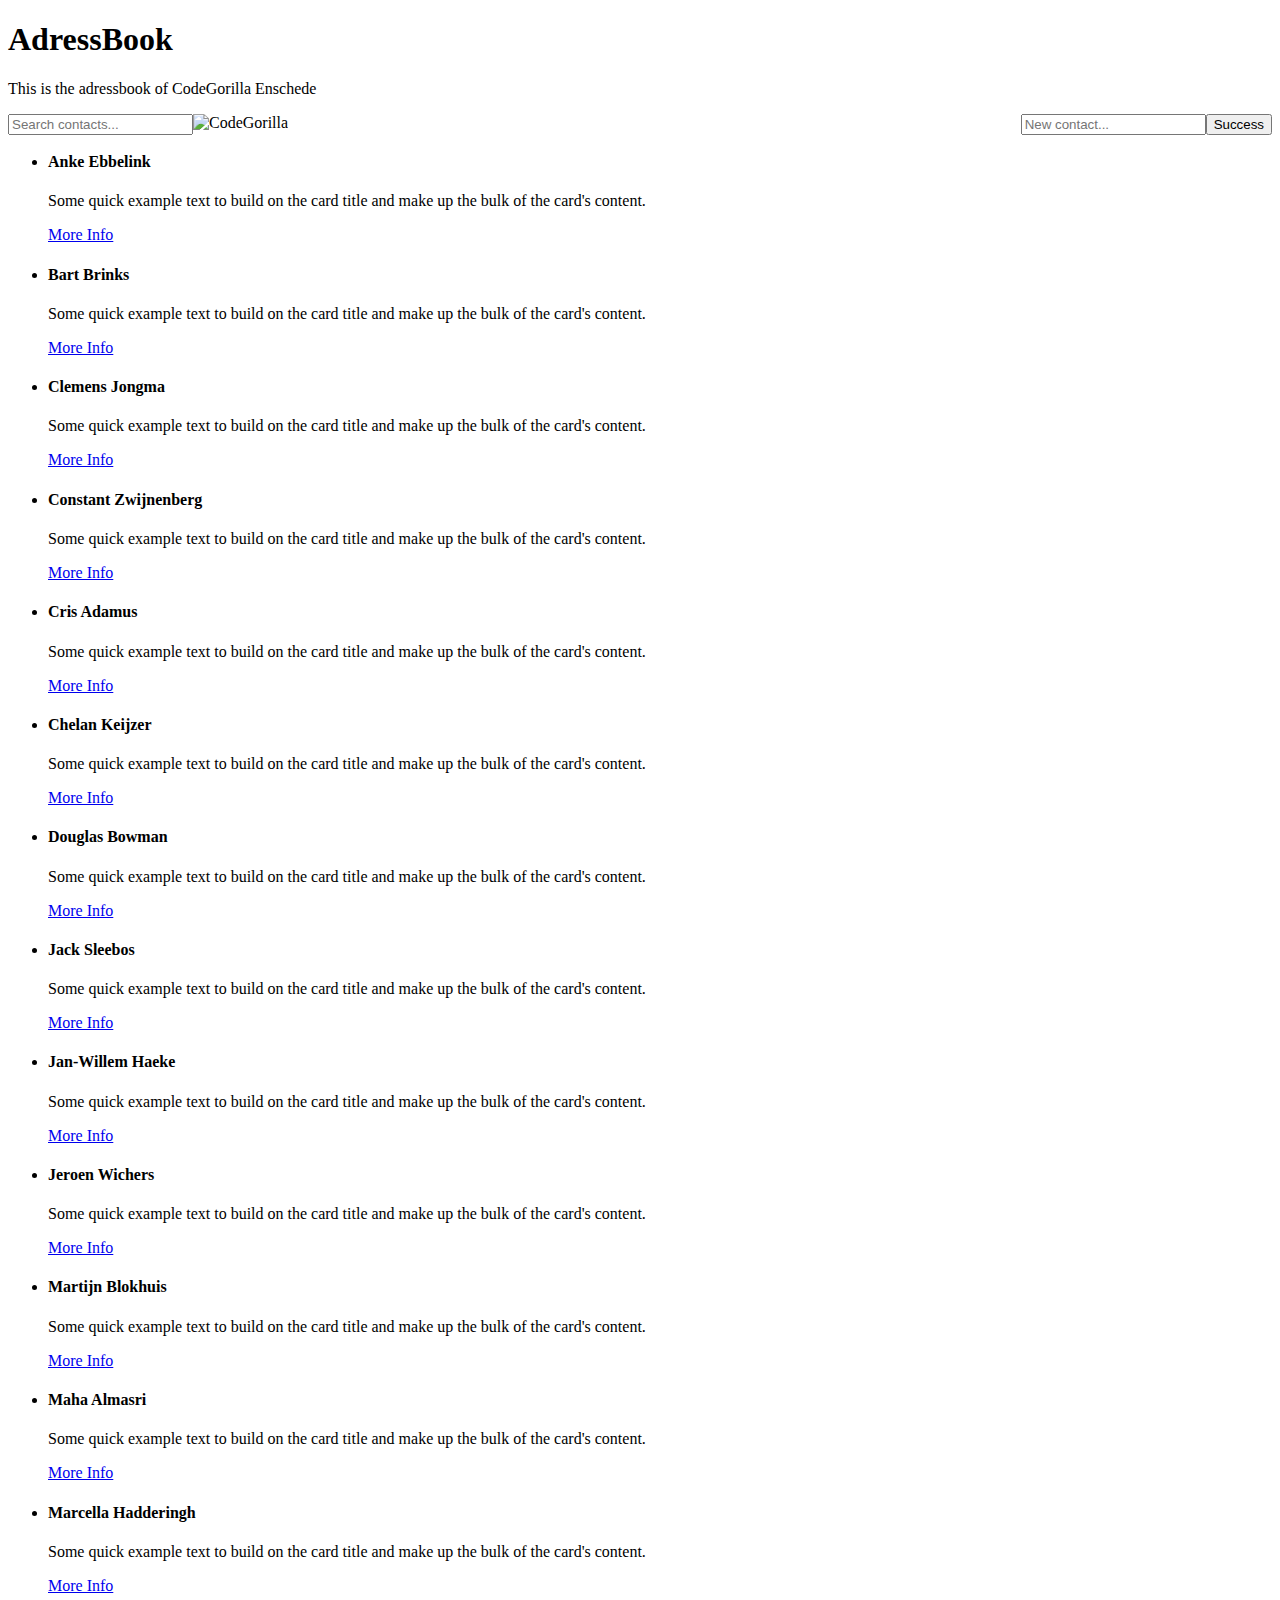
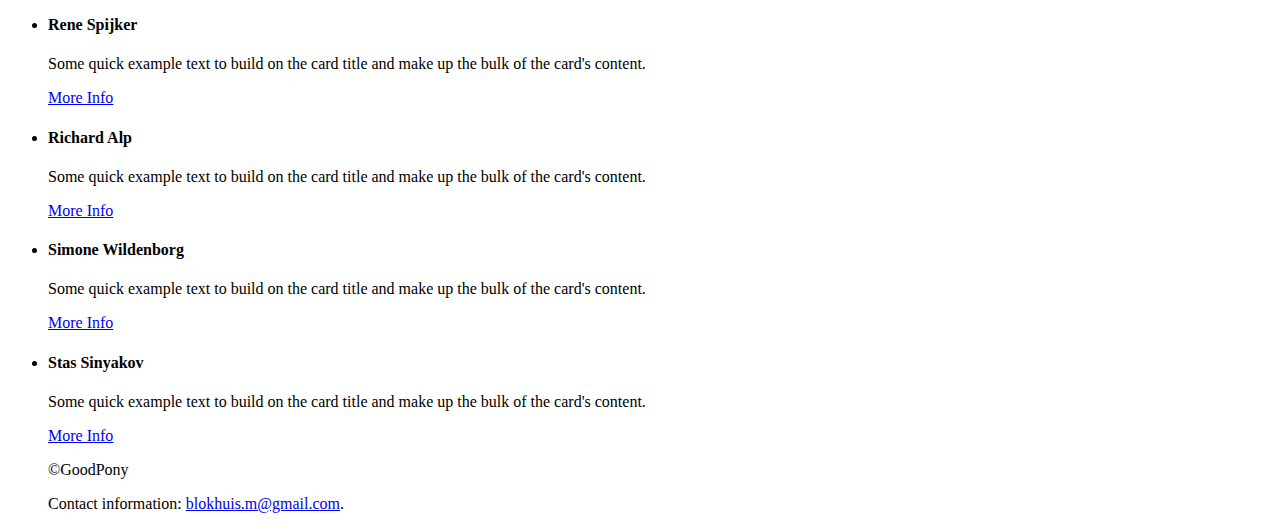
==== commit 3d7947d3: "some minor tweaks" ====
--- a/index.html
+++ b/index.html
@@ -29,28 +29,26 @@
       </div>
     </div>
   
+    <!-- Add new contact button
+======================================================== -->    
+    <div style="float:right">
+      <div style="text-align:center;">
+        <button type="button" class="btn btn-outline-success"onclick="voegIemandToe();">Success</button>
+
+        </div>
+        </div>
+
     <div style="float:right">
       <div id="new">
         <input id="myNewName" type="text" placeholder="New contact...">
         </div>
       </div>
-<div style="float:right">
-  <div style="text-align:center;">
-    <button type="button1" class="btn btn-square btn-success" onclick="voegIemandToe();">Nieuwe toevoegen</button>
-
-    </div>
-    </div>
-
+      
     </div>
    
   </div>
 </div>
-   
-<!-- Add new contact button
-======================================================== -->    
-
-
-                
+          
 <!-- Contact list 
 ======================================================== -->               
 <ul id="myList"> 
@@ -242,8 +240,6 @@
     <a href="#!" class="btn btn-primary">More Info</a>
   </div>
 </div></li>
-
-
    
     <!-- Optional JavaScript -->
     <!-- jQuery first, then Popper.js, then Bootstrap JS -->
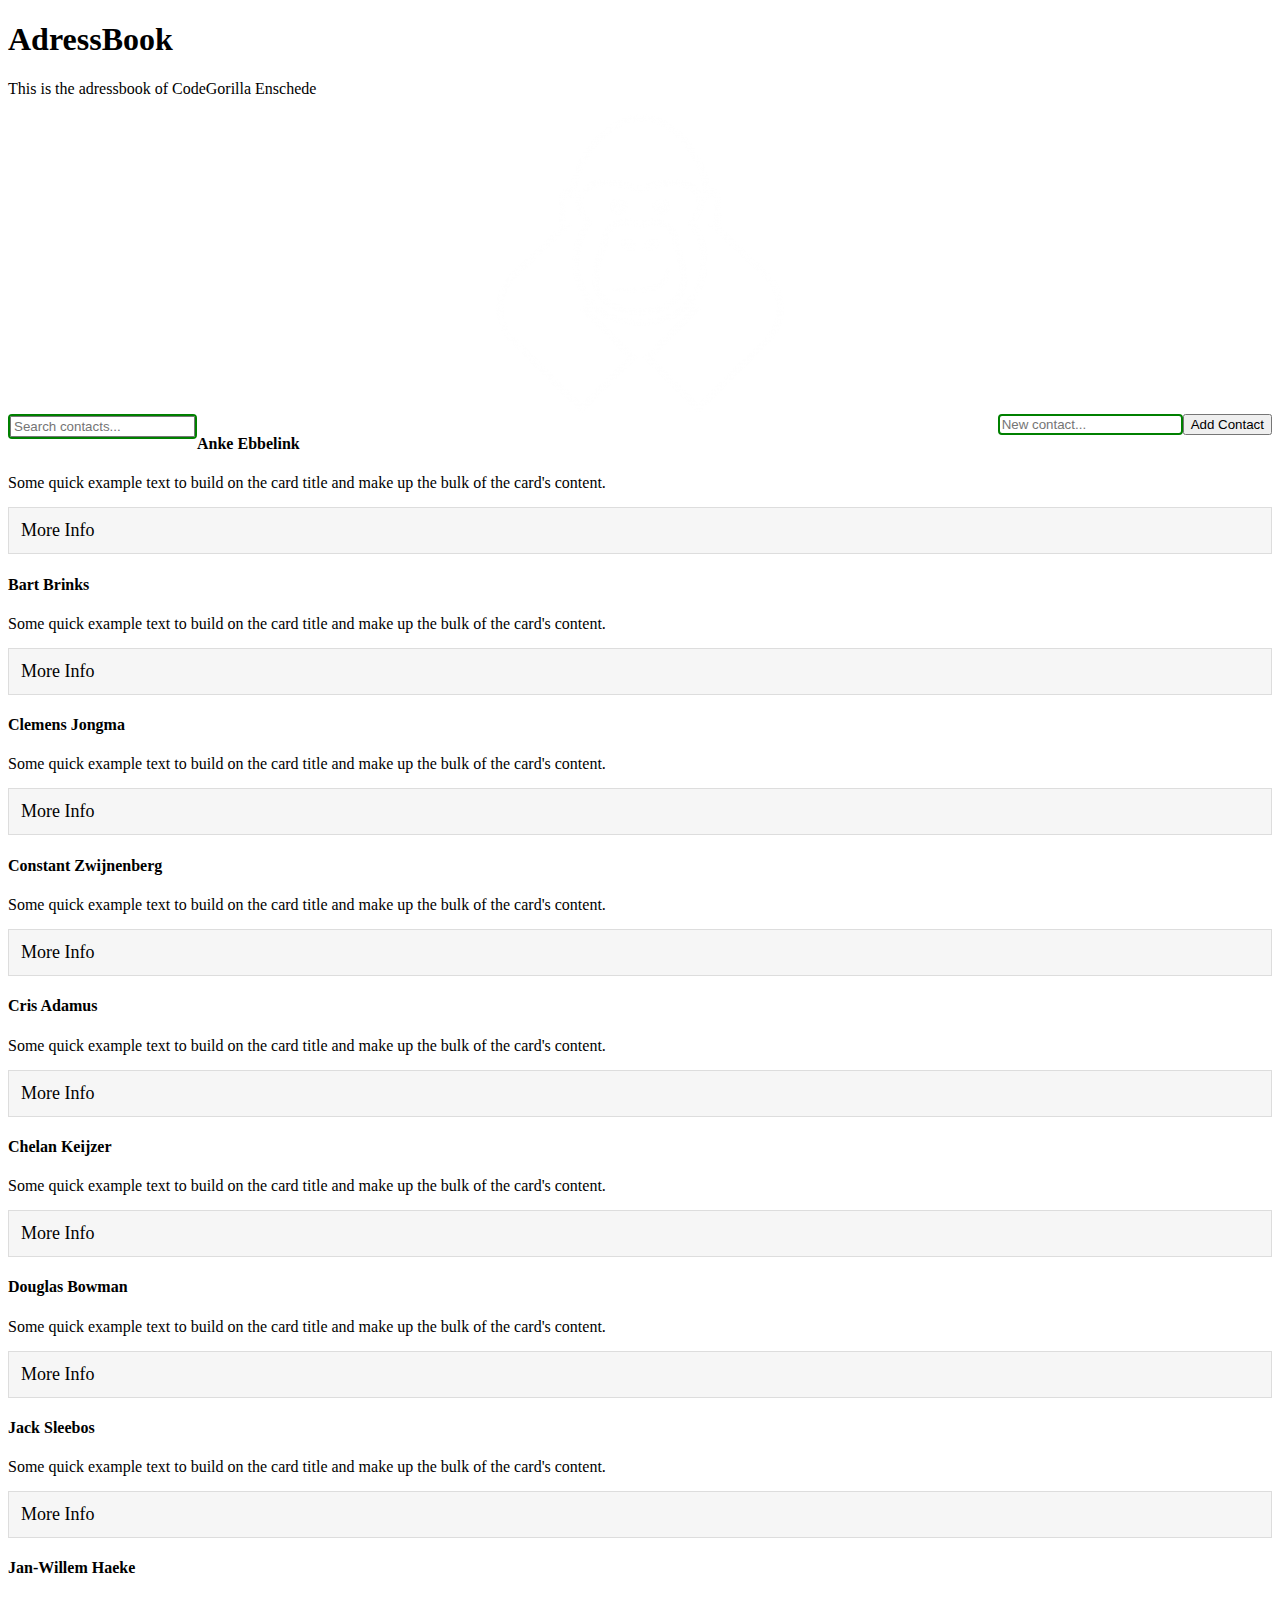
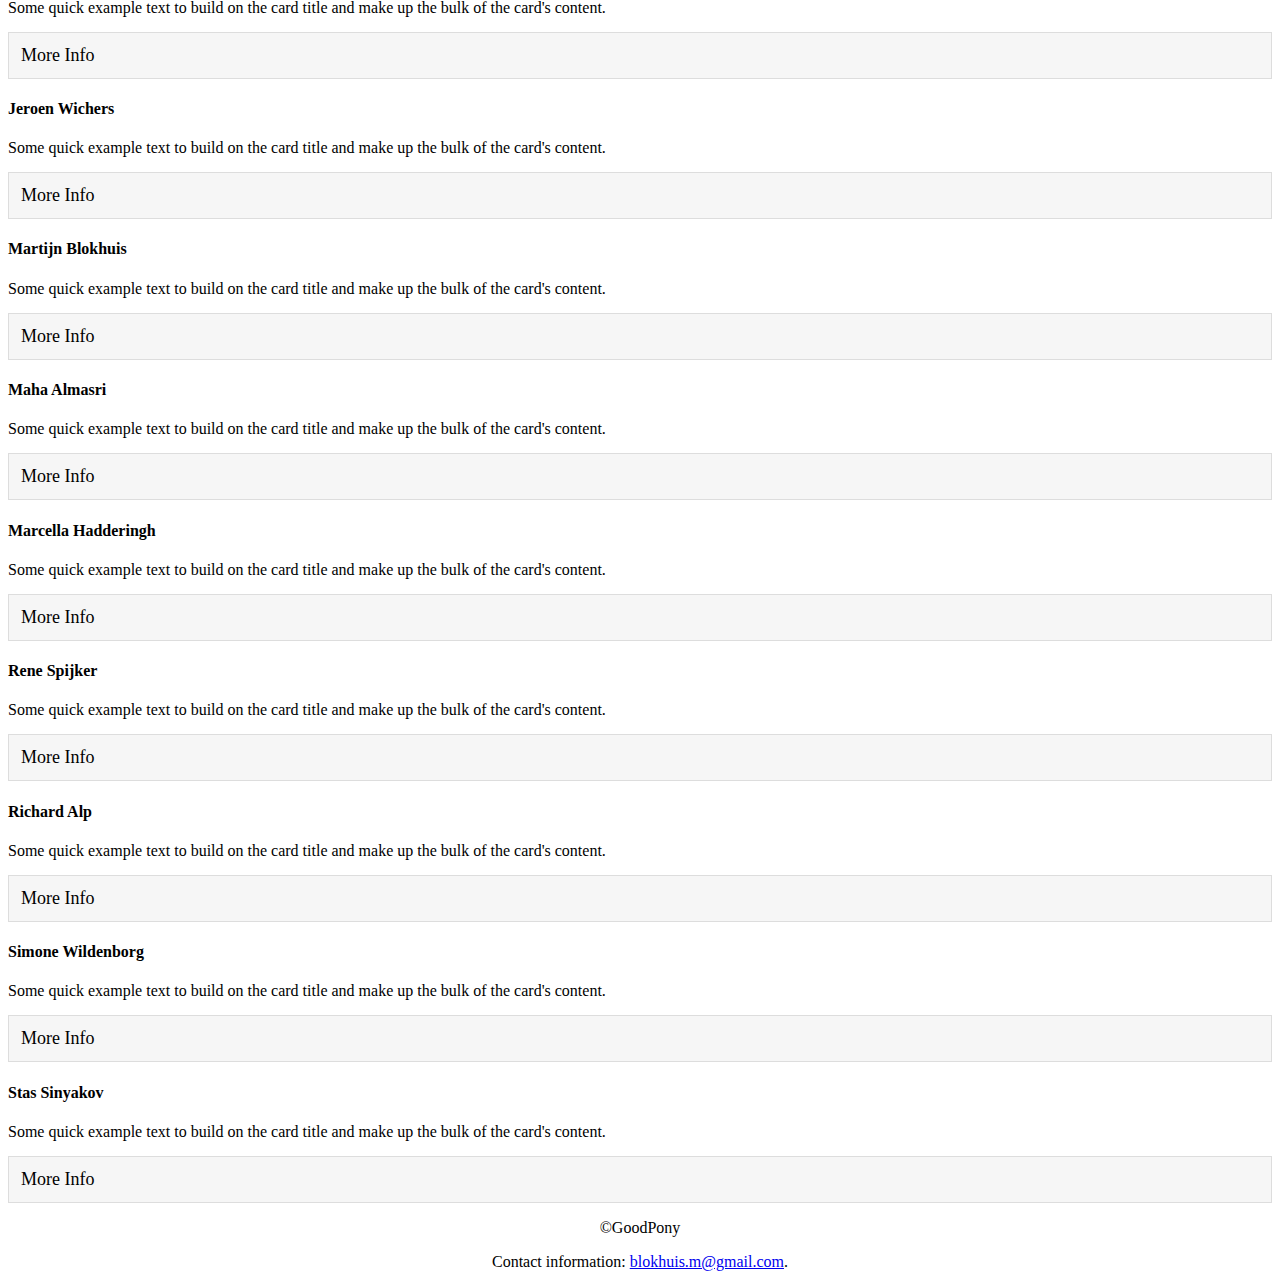
==== commit a1fc507f: "another add" ====
--- a/index.html
+++ b/index.html
@@ -8,7 +8,7 @@
     
     <!-- Bootstrap CSS -->
     <link rel="stylesheet" href="https://stackpath.bootstrapcdn.com/bootstrap/4.1.3/css/bootstrap.min.css" integrity="sha384-MCw98/SFnGE8fJT3GXwEOngsV7Zt27NXFoaoApmYm81iuXoPkFOJwJ8ERdknLPMO" crossorigin="anonymous">
-    <script src="sript.js"></script>
+    <script src="js/sript.js"></script>
     
     <link rel="stylesheet" href="css/style.css">
   </head>
@@ -33,7 +33,7 @@
 ======================================================== -->    
     <div style="float:right">
       <div style="text-align:center;">
-        <button type="button" class="btn btn-outline-success"onclick="voegIemandToe();">Success</button>
+        <button type="button" class="btn btn-outline-success"onclick="voegIemandToe();">Add Contact</button>
 
         </div>
         </div>
--- a/css/style.css
+++ b/css/style.css
@@ -1 +1,55 @@
-css
+#myList {
+  /* Remove default list styling */
+  list-style-type: none;
+  padding: 0;
+  margin: 0;
+}
+
+#myList li a {
+  border: 1px solid #ddd; /* Add a border to all links */
+  margin-top: -1px; /* Prevent double borders */
+  background-color: #f6f6f6; /* Grey background color */
+  padding: 12px; /* Add some padding */
+  text-decoration: none; /* Remove default text underline */
+  font-size: 18px; /* Increase the font-size */
+  color: black; /* Add a black text color */
+  display: block; /* Make it into a block element to fill the whole list */
+}
+
+#myUL li a:hover:not(.header) {
+  background-color: #eee; /* Add a hover effect to all links, except for headers */
+}
+
+.imgcenter{
+    display:block;
+    margin-left:auto;
+    margin-right:auto;
+}
+
+#Search   {
+    display:block;  
+    margin-left:auto;
+    margin-right:auto;   
+    border: 2px solid green;
+    border-radius: 4px;
+  }
+
+#myFilterBox {
+    display:block;  
+    margin-left:auto;
+    margin-right:auto;   
+}
+
+#myNewName  {
+    display:block;
+    margin-left:auto;
+    margin-right:auto;
+    border: 2px solid green;
+    border-radius: 4px;
+    
+}
+
+footer  {
+  text-align: center;
+  
+}
